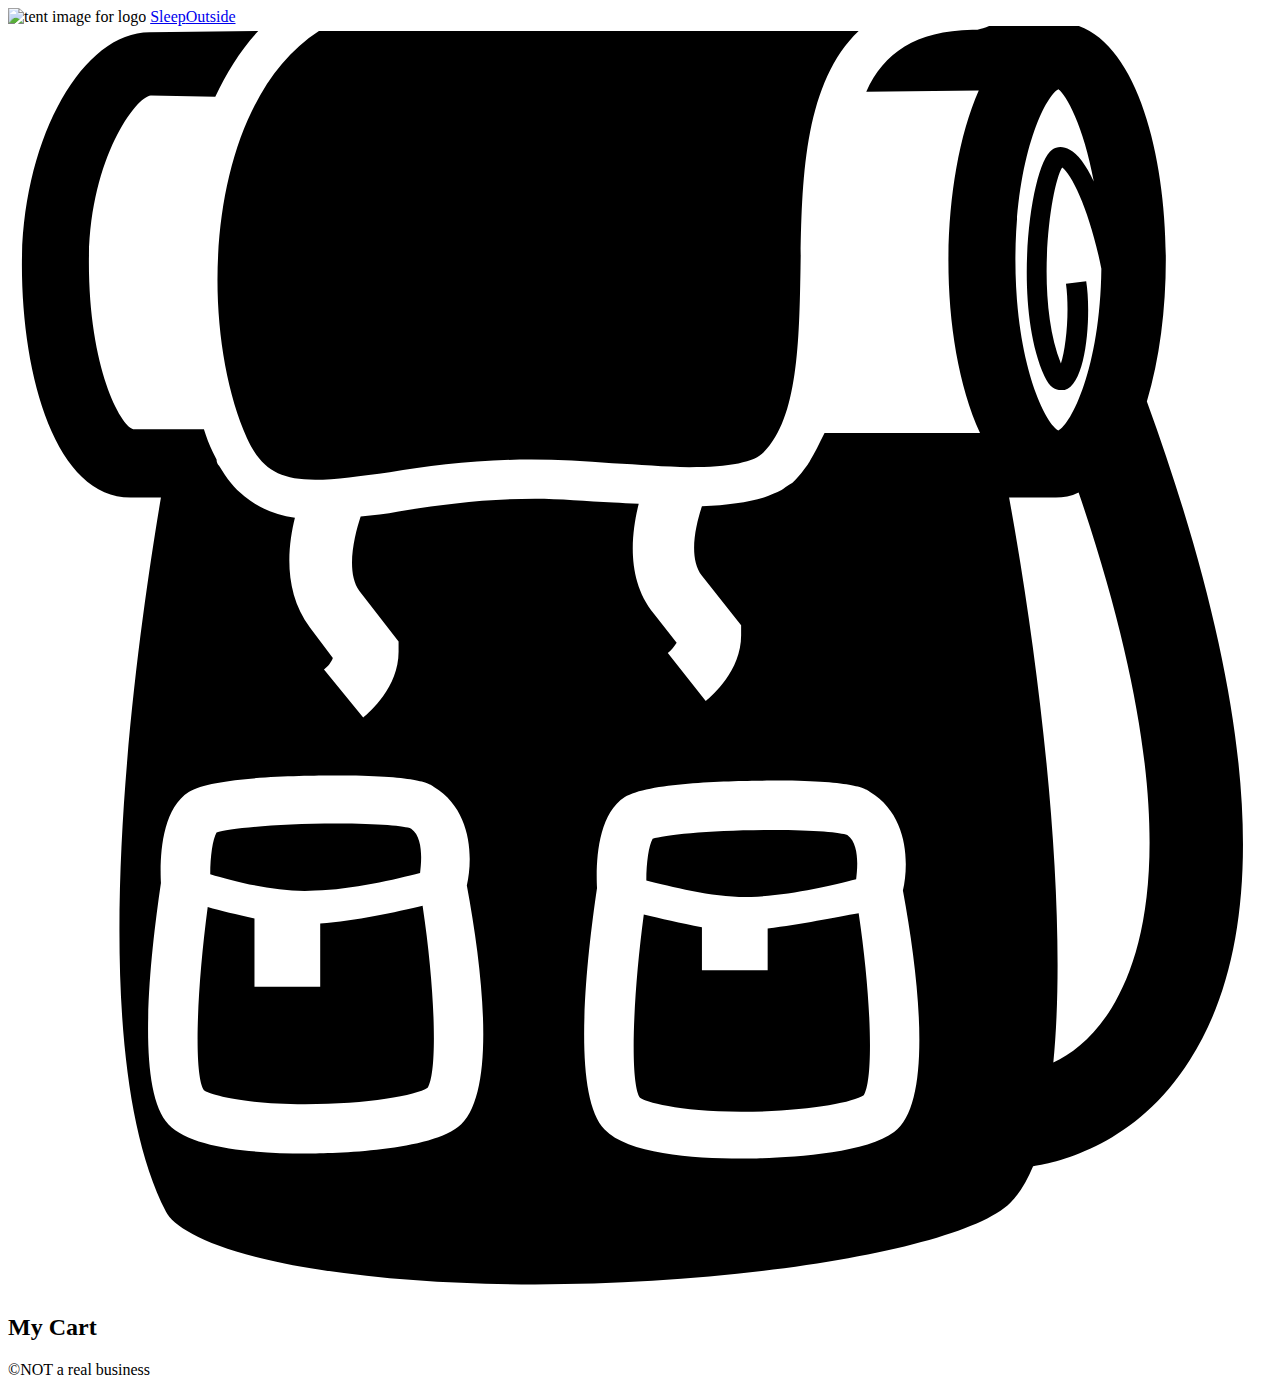
==== src/cart/index.html @ 8aa5bf70 "Initial commit" ====
<!doctype html>

<html lang="en">
  <head>
    <meta charset="UTF-8" />

    <meta name="viewport" content="width=device-width, initial-scale=1.0" />

    <title>Sleep Outside | Cart</title>

    <link rel="stylesheet" href="/css/style.css" />

    <script src="../js/cart.js" type="module"></script>
  </head>

  <body>
    <header class="divider">
      <div class="logo">
        <img src="/images/noun_Tent_2517.svg" alt="tent image for logo" />
        <a href="/index.html"> Sleep<span class="highlight">Outside</span></a>
      </div>

      <div class="cart">
        <a href="../cart/index.html">
          <svg xmlns="http://www.w3.org/2000/svg" viewBox="0 0 100 100">
            <path
              d="M18.9 32.6c1.1 2.4 2.5 3.3 5.4 3.3 1.6 0 3.6-0.3 5.9-0.6 3.2-0.5 6.9-1 11.2-1 2.1 0 4.3 0.1 6.4 0.3 2.1 0.1 4.2 0.3 6.1 0.3 3.2 0 5.2-0.4 5.9-1.2 2.7-2.7 2.8-8.8 2.9-14.6 0.1-6.7 0.2-14.5 4.6-18.7 -0.5 0-1 0-1.6 0 -14.2 0-37.5 0-41.1 0C15.6 6.2 14.9 23.6 18.9 32.6z"
            />

            <path
              d="M90.1 29.7c1-3.3 1.5-7.3 1.5-11.2 0-9-2.7-18.8-8.6-18.8 -0.1 0-0.2 0-0.3 0L77.8-0.1c-0.3 0.2-0.8 0.3-1.1 0.4 0 0 0 0 0 0 -0.2 0-0.3 0-0.4 0 -4.5 0.1-7 1.8-8.4 4.9l8.9-0.1c-1.6 3.6-2.4 8.7-2.4 13.5 0 4.9 0.8 9.9 2.5 13.6l-12.3 0c-0.2 0.4-0.4 0.8-0.6 1.2 -0.2 0.4-0.4 0.7-0.6 1.1 -0.1 0.1-0.1 0.2-0.2 0.3 -0.3 0.4-0.5 0.7-0.9 1.1 0 0 0 0 0 0 0 0-0.1 0.1-0.1 0.1 -0.1 0.1-0.2 0.2-0.4 0.3 -0.2 0.1-0.4 0.3-0.6 0.4 0 0 0 0 0 0 -0.4 0.2-0.9 0.4-1.4 0.6 -1.3 0.4-2.9 0.6-4.9 0.7 -0.5 1.5-1.1 4.1 0 5.5l3.1 3.9 0 0.8c0 2.8-2.3 4.8-2.8 5.2l-3-3.8c0.3-0.2 0.5-0.5 0.7-0.8l-1.8-2.3c-2.2-2.7-1.8-6.3-1.2-8.7 -0.7 0-1.4-0.1-2-0.1 -2.1-0.1-4.3-0.3-6.2-0.3 -4.1 0-7.7 0.5-10.8 1 -1 0.2-2 0.3-3 0.4 -0.5 1.5-1.2 4.4-0.1 5.9l3.1 4 0 0.8c0 2.8-2.3 4.8-2.8 5.2l-3.1-3.8c0.3-0.2 0.6-0.6 0.7-0.9l-1.8-2.4c-2.1-2.8-1.8-6.3-1.2-8.7 -1.6-0.2-2.9-0.8-4-1.7h0c-0.8-0.6-1.4-1.4-2-2.4 -0.1-0.1-0.2-0.3-0.2-0.5 -0.1-0.2-0.2-0.4-0.3-0.6 -0.3-0.6-0.5-1.2-0.7-1.8l-5.6 0c-1-0.3-3.5-4.8-3.5-13.2 0-8.1 3.7-13.1 4.9-13.2L16.4 5.6c0.9-1.9 2-3.7 3.4-5.2L11.2 0.5c-5.4 0-10.1 8.6-10.1 18.4 0 8.9 2.7 18.4 8.6 18.4h2.4c-1.8 10.7-6.6 43 0.4 56.5 0.7 1.4 4.3 3.4 12.2 4.6 20.2 3.1 49.8-0.5 54.6-5.3 0.7-0.7 1.3-1.7 1.8-2.9 2-0.3 8.2-1.7 12.4-8.4C100.1 71.5 98.9 53.9 90.1 29.7zM35.6 87.1c-2.6 2-10.5 2.1-12.1 2.1 0 0 0 0 0 0 -3.9 0-9-0.4-10.8-2.3 -2.6-2.7-1.5-13-0.6-19.1 -0.1-1.9 0-5.8 2.2-7.2 1.9-1.2 8.7-1.3 11.6-1.3 6.4 0 7.4 0.6 7.8 0.9 3 1.8 3.1 5.6 2.6 7.8C37.7 75.5 38.6 84.8 35.6 87.1zM70.1 87.5c-2.6 2-10.5 2.1-12.1 2.1 0 0 0 0 0 0 -3.9 0-9-0.4-10.8-2.3 -2.6-2.7-1.5-13-0.6-19.1 -0.1-1.9 0-5.8 2.2-7.2 1.9-1.2 8.7-1.3 11.6-1.3 6.4 0 7.4 0.6 7.8 0.9 3 1.8 3.1 5.6 2.6 7.8C72.2 76 73.1 85.3 70.1 87.5zM85.9 12.3c-0.6-1.3-1.3-2.2-1.9-2.5 -0.5-0.3-1-0.3-1.4 0 -1.7 1.1-3.2 12.2-0.6 17.9 0.4 0.9 0.9 1.1 1.3 1.1 0.1 0 0.2 0 0.3 0 1.8-0.5 2.1-6.2 1.7-8.6l-1.6 0.2c0.3 2.2 0 5.1-0.4 6.3 -2.1-5.3-0.8-14.1 0.1-15.5 0.8 0.6 2.2 3.5 3.1 8 -0.1 7.9-2.4 12.3-3.4 12.8 -1-0.5-3.4-5.2-3.4-13.5 0-8.3 2.4-13 3.4-13.5C83.7 5.4 85.1 7.9 85.9 12.3zM87.3 77.7c-1.4 2.3-3.1 3.6-4.6 4.3 1.2-12.2-1-31-3.5-44.7h3.3c0.1 0 0.3 0 0.4 0 0.6 0 1.2-0.1 1.8-0.4C92.8 60.7 90.7 72.2 87.3 77.7z"
            />

            <path
              d="M24.7 71v5h-5.2v-5.4c-1.4-0.3-2.7-0.6-3.7-0.9 -0.9 6.8-1.1 13.3-0.3 14.5 0.4 0.3 2.9 1.1 8 1.1h0c5 0 8.8-0.7 9.7-1.3 0.8-1.3 0.6-7.7-0.4-14.4C30.7 70.1 27.5 70.8 24.7 71z"
            />

            <path
              d="M58.8 68.9c2.9-0.1 6.4-0.9 8.3-1.4 0.1-0.8 0.3-2.8-0.7-3.5 -0.5-0.2-2.5-0.4-5.9-0.4 -4.9 0-8.6 0.4-9.5 0.7 -0.3 0.5-0.5 1.9-0.5 3.3C52.5 68.1 56 69 58.8 68.9z"
            />

            <path
              d="M24.3 68.4c2.9-0.1 6.4-0.9 8.3-1.4 0.1-0.8 0.3-2.8-0.7-3.5 -0.5-0.2-2.5-0.4-5.9-0.4 -4.9 0-8.6 0.4-9.5 0.7 -0.3 0.5-0.5 1.9-0.5 3.3C18 67.7 21.5 68.6 24.3 68.4z"
            />

            <path
              d="M60.1 71.4v3.3h-5.2v-3.4c-1.7-0.3-3.3-0.7-4.6-1 -0.9 6.8-1.1 13.3-0.3 14.5 0.4 0.3 2.9 1.1 8 1.1h0c5 0 8.8-0.7 9.7-1.3 0.8-1.3 0.6-7.7-0.4-14.4C65.5 70.5 62.7 71.1 60.1 71.4z"
            />

            <!-- <text x="0" y="115" fill="#000000" font-size="5px" font-weight="bold" font-family="'Helvetica Neue', Helvetica, Arial-Unicode, Arial, Sans-serif">Created by Natalia Woodroffe</text>
            <text x="0" y="120" fill="#000000" font-size="5px" font-weight="bold" font-family="'Helvetica Neue', Helvetica, Arial-Unicode, Arial, Sans-serif">from the Noun Project</text> -->
          </svg>
        </a>
      </div>
    </header>

    <main class="divider">
      <section class="products">
        <h2>My Cart</h2>

        <ul class="product-list">
          <!-- <li class="cart-card divider">
            <a href="product_pages/marmot-ajax-3.html" class="cart-card__image">
              <img
                src="images/tents/marmot-ajax-tent-3-person-3-season-in-pale-pumpkin-terracotta~p~880rr_01~320.jpg"
                alt="Marmot Ajax tent"
              />
            </a>
            <a href="product_pages/marmot-ajax-3.html">
              <h2 class="card__name">Marmot Ajax Tent - 3-Person, 3-Season</h2>
            </a>
            <p class="cart-card__color">Pale Pumpkin/Terracotta</p>
            <p class="cart-card__quantity">qty: 1</p>
            <p class="cart-card__price">$199.99</p>
          </li>
          <li class="cart-card divider">
            <a href="product_pages/marmot-ajax-3.html" class="cart-card__image">
              <img
                src="images/tents/the-north-face-talus-tent-4-person-3-season-in-golden-oak-saffron-yellow~p~985rf_01~320.jpg"
                alt="Talus Tent - 4-Person, 3-Season"
              />
            </a>
            <a href="product_pages/marmot-ajax-3.html">
              <h2 class="card__name">
                The North Face Talus Tent - 4-Person, 3-Season
              </h2></a
            >
            <p class="cart-card__color">Golden Oak/Saffron Yellow</p>
            <p class="cart-card__quantity">qty: 1</p>
            <p class="cart-card__price">$199.99</p>
          </li> -->
        </ul>
      </section>
    </main>

    <footer>&copy;NOT a real business</footer>
  </body>
</html>
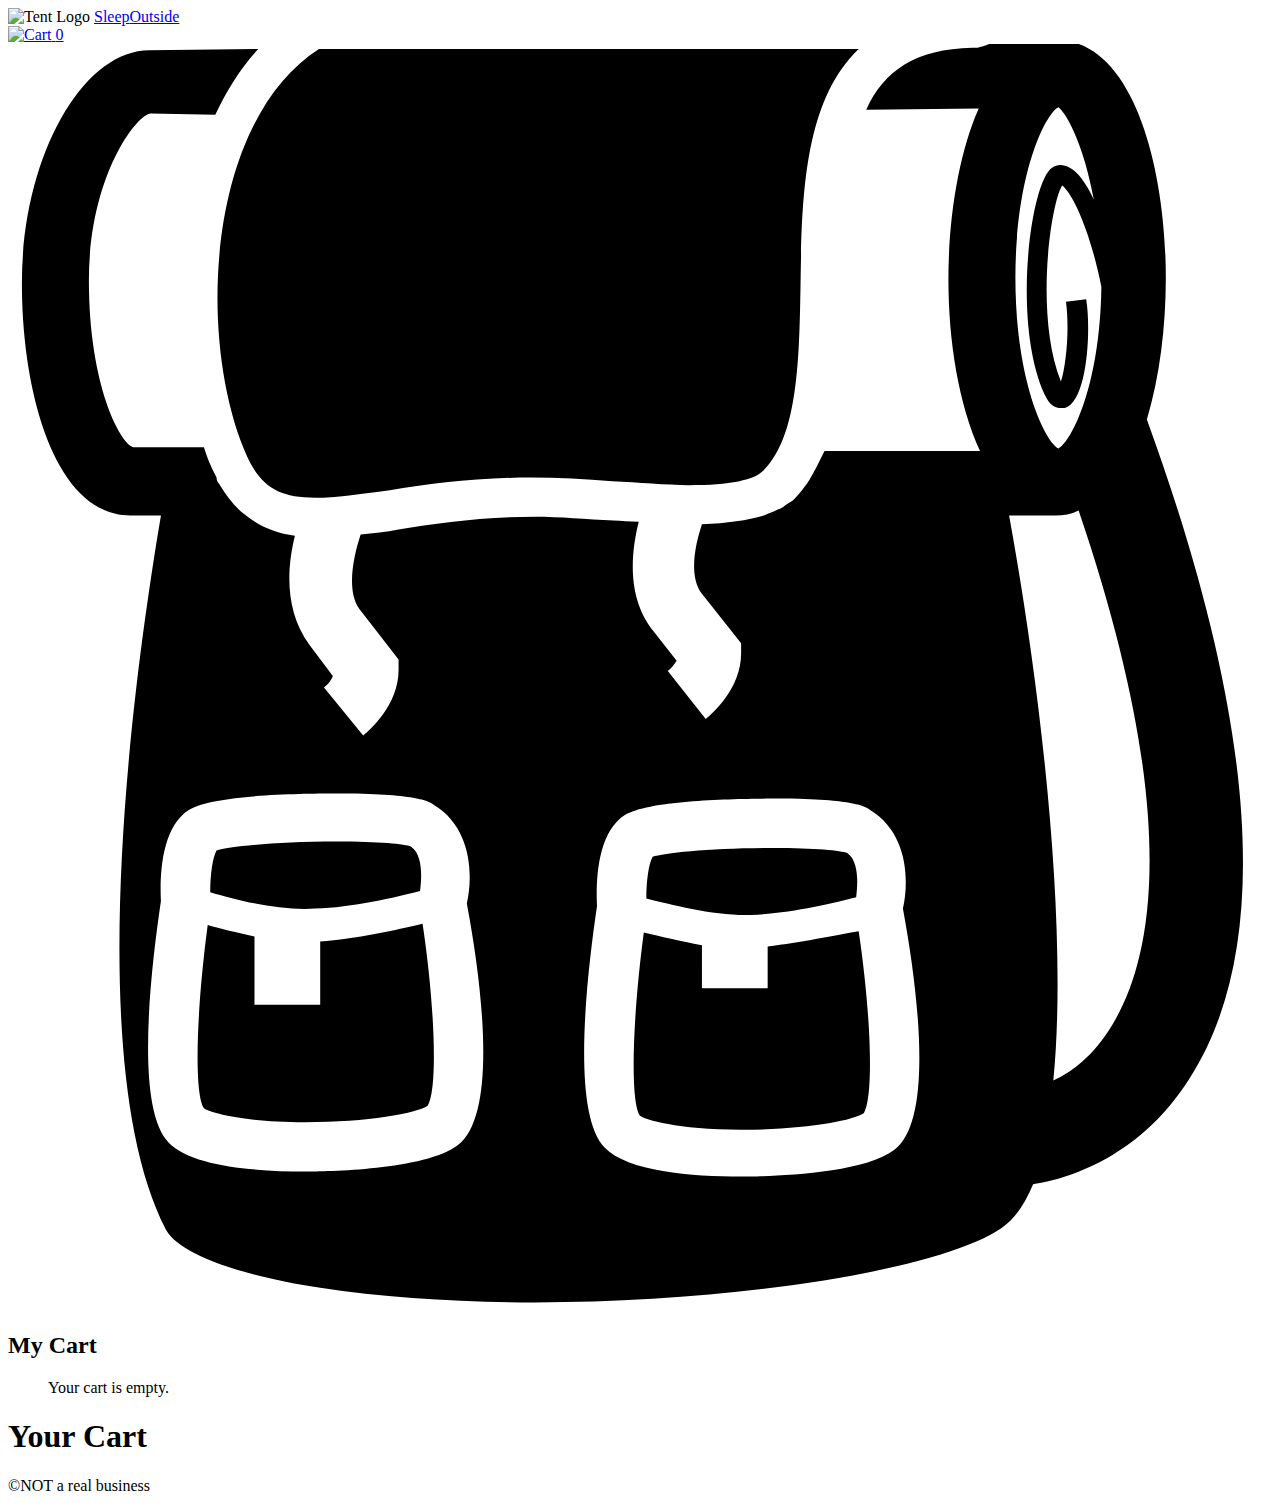
==== commit 3f8c6a59: "Add files via upload" ====
--- a/src/cart/index.html
+++ b/src/cart/index.html
@@ -14,11 +14,18 @@
   </head>
 
   <body>
-    <header class="divider">
+    <header class="site-header">
       <div class="logo">
-        <img src="/images/noun_Tent_2517.svg" alt="tent image for logo" />
-        <a href="/index.html"> Sleep<span class="highlight">Outside</span></a>
+          <img src="/images/noun_Tent_2517.svg" alt="Tent Logo">
+          <a href="/index.html">Sleep<span class="highlight">Outside</span></a>
       </div>
+
+  
+      <!-- ✅ Clickable Cart Icon -->
+      <a href="/cart/index.html" class="cart-icon">
+          <img src="/images/noun_Backpack_65884.svg" alt="Cart">
+          <span class="cart-count">0</span>
+      </a>  
 
       <div class="cart">
         <a href="../cart/index.html">
@@ -91,8 +98,13 @@
           </li> -->
         </ul>
       </section>
+      <h1>Your Cart</h1>
+      <ul class="product-list"></ul>
     </main>
+    <script type="module" src="../js/cart.js"></script>
 
     <footer>&copy;NOT a real business</footer>
+    <script src="/js/cartUtils.js" type="module"></script>
+
   </body>
 </html>
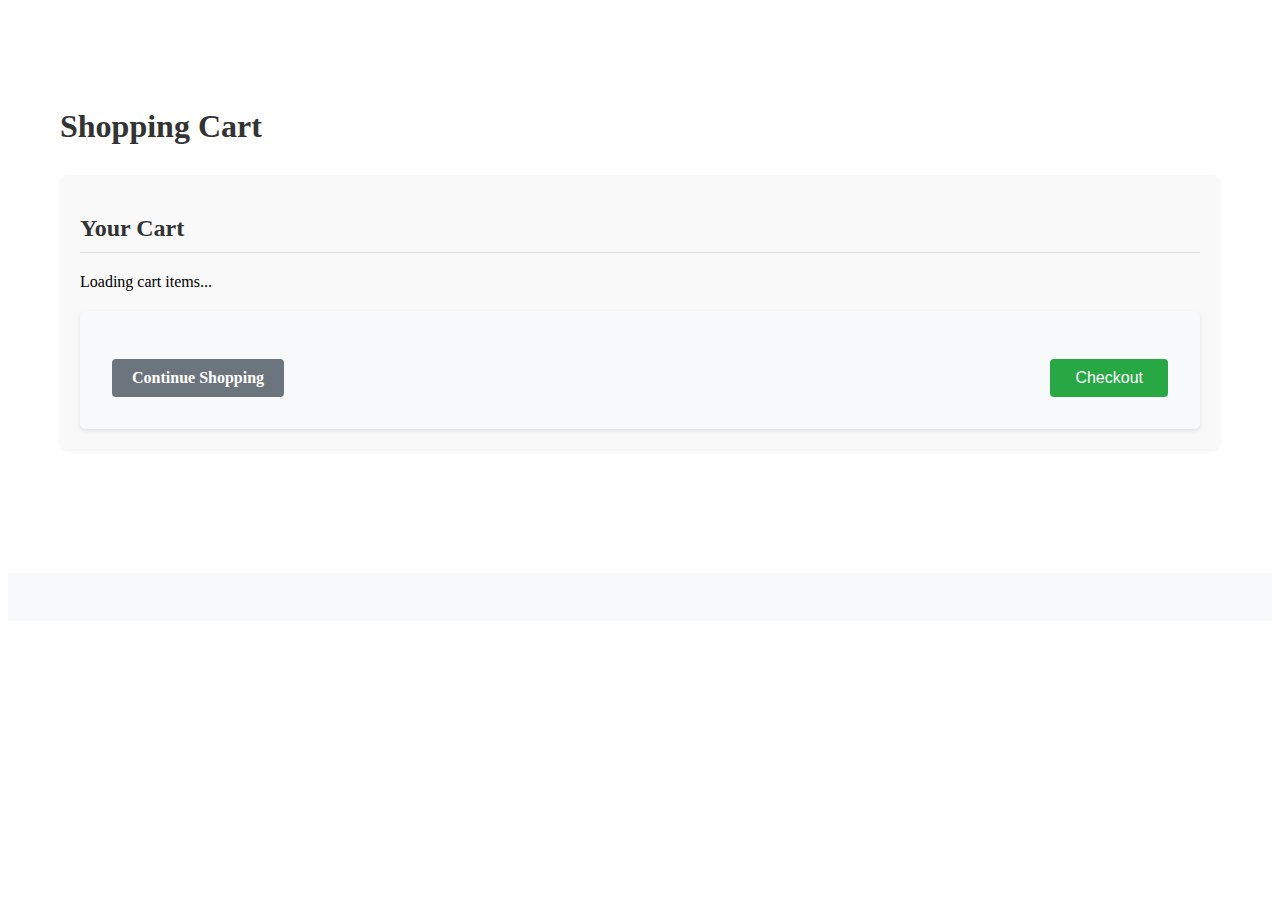
==== commit 04eec75f: "Update index.html" ====
--- a/src/cart/index.html
+++ b/src/cart/index.html
@@ -1,110 +1,54 @@
-<!doctype html>
+<!DOCTYPE html>
+<html lang="en">
+<head>
+  <meta charset="UTF-8">
+  <meta name="viewport" content="width=device-width, initial-scale=1.0">
+  <title>Shopping Cart | Outdoor Gear</title>
+  <link rel="stylesheet" href="/css/style.css">
+  <link rel="stylesheet" href="cart.css">
+</head>
+<body>
+  <header id="header-container" class="divider"> </header>
 
-<html lang="en">
-  <head>
-    <meta charset="UTF-8" />
 
-    <meta name="viewport" content="width=device-width, initial-scale=1.0" />
+  <main class="divider">
 
-    <title>Sleep Outside | Cart</title>
+    <div class="cart-container">
+      <h1>Shopping Cart</h1>
+      
+      <section class="cart-items">
+        <h2>Your Cart</h2>
+        <ul class="product-list">
+          <!-- Cart items will be loaded here -->
+          <li>Loading cart items...</li>
+        </ul>
+        <div class="cart-price">
+          <!-- Total price will be loaded here -->
+        </div>
+        <div class="cart-footer">
+          <a href="/" class="continue-shopping">Continue Shopping</a>
+          <button class="checkout-button">Checkout</button>
+        </div>
+      </section>
+      
+      <!-- Wishlist section will be added here by JavaScript -->
+    </div>
+  </main>
+  
+  <footer id="footer-container"></footer>
+  
+  <script src="../js/DynamicFooter.js"></script>
+  <script type="module">
+    import { initWishlist } from '/js/wishlist.js';
+    import { initAuth } from '/js/auth.js';
+    
+    // Initialize auth system
+    initAuth();
+    
+    // Initialize wishlist functionality
+    initWishlist();
+  </script>
+  <script type="module" src="/js/cart.js"></script>
+</body>
+</html>
 
-    <link rel="stylesheet" href="/css/style.css" />
-
-    <script src="../js/cart.js" type="module"></script>
-  </head>
-
-  <body>
-    <header class="site-header">
-      <div class="logo">
-          <img src="/images/noun_Tent_2517.svg" alt="Tent Logo">
-          <a href="/index.html">Sleep<span class="highlight">Outside</span></a>
-      </div>
-
-  
-      <!-- ✅ Clickable Cart Icon -->
-      <a href="/cart/index.html" class="cart-icon">
-          <img src="/images/noun_Backpack_65884.svg" alt="Cart">
-          <span class="cart-count">0</span>
-      </a>  
-
-      <div class="cart">
-        <a href="../cart/index.html">
-          <svg xmlns="http://www.w3.org/2000/svg" viewBox="0 0 100 100">
-            <path
-              d="M18.9 32.6c1.1 2.4 2.5 3.3 5.4 3.3 1.6 0 3.6-0.3 5.9-0.6 3.2-0.5 6.9-1 11.2-1 2.1 0 4.3 0.1 6.4 0.3 2.1 0.1 4.2 0.3 6.1 0.3 3.2 0 5.2-0.4 5.9-1.2 2.7-2.7 2.8-8.8 2.9-14.6 0.1-6.7 0.2-14.5 4.6-18.7 -0.5 0-1 0-1.6 0 -14.2 0-37.5 0-41.1 0C15.6 6.2 14.9 23.6 18.9 32.6z"
-            />
-
-            <path
-              d="M90.1 29.7c1-3.3 1.5-7.3 1.5-11.2 0-9-2.7-18.8-8.6-18.8 -0.1 0-0.2 0-0.3 0L77.8-0.1c-0.3 0.2-0.8 0.3-1.1 0.4 0 0 0 0 0 0 -0.2 0-0.3 0-0.4 0 -4.5 0.1-7 1.8-8.4 4.9l8.9-0.1c-1.6 3.6-2.4 8.7-2.4 13.5 0 4.9 0.8 9.9 2.5 13.6l-12.3 0c-0.2 0.4-0.4 0.8-0.6 1.2 -0.2 0.4-0.4 0.7-0.6 1.1 -0.1 0.1-0.1 0.2-0.2 0.3 -0.3 0.4-0.5 0.7-0.9 1.1 0 0 0 0 0 0 0 0-0.1 0.1-0.1 0.1 -0.1 0.1-0.2 0.2-0.4 0.3 -0.2 0.1-0.4 0.3-0.6 0.4 0 0 0 0 0 0 -0.4 0.2-0.9 0.4-1.4 0.6 -1.3 0.4-2.9 0.6-4.9 0.7 -0.5 1.5-1.1 4.1 0 5.5l3.1 3.9 0 0.8c0 2.8-2.3 4.8-2.8 5.2l-3-3.8c0.3-0.2 0.5-0.5 0.7-0.8l-1.8-2.3c-2.2-2.7-1.8-6.3-1.2-8.7 -0.7 0-1.4-0.1-2-0.1 -2.1-0.1-4.3-0.3-6.2-0.3 -4.1 0-7.7 0.5-10.8 1 -1 0.2-2 0.3-3 0.4 -0.5 1.5-1.2 4.4-0.1 5.9l3.1 4 0 0.8c0 2.8-2.3 4.8-2.8 5.2l-3.1-3.8c0.3-0.2 0.6-0.6 0.7-0.9l-1.8-2.4c-2.1-2.8-1.8-6.3-1.2-8.7 -1.6-0.2-2.9-0.8-4-1.7h0c-0.8-0.6-1.4-1.4-2-2.4 -0.1-0.1-0.2-0.3-0.2-0.5 -0.1-0.2-0.2-0.4-0.3-0.6 -0.3-0.6-0.5-1.2-0.7-1.8l-5.6 0c-1-0.3-3.5-4.8-3.5-13.2 0-8.1 3.7-13.1 4.9-13.2L16.4 5.6c0.9-1.9 2-3.7 3.4-5.2L11.2 0.5c-5.4 0-10.1 8.6-10.1 18.4 0 8.9 2.7 18.4 8.6 18.4h2.4c-1.8 10.7-6.6 43 0.4 56.5 0.7 1.4 4.3 3.4 12.2 4.6 20.2 3.1 49.8-0.5 54.6-5.3 0.7-0.7 1.3-1.7 1.8-2.9 2-0.3 8.2-1.7 12.4-8.4C100.1 71.5 98.9 53.9 90.1 29.7zM35.6 87.1c-2.6 2-10.5 2.1-12.1 2.1 0 0 0 0 0 0 -3.9 0-9-0.4-10.8-2.3 -2.6-2.7-1.5-13-0.6-19.1 -0.1-1.9 0-5.8 2.2-7.2 1.9-1.2 8.7-1.3 11.6-1.3 6.4 0 7.4 0.6 7.8 0.9 3 1.8 3.1 5.6 2.6 7.8C37.7 75.5 38.6 84.8 35.6 87.1zM70.1 87.5c-2.6 2-10.5 2.1-12.1 2.1 0 0 0 0 0 0 -3.9 0-9-0.4-10.8-2.3 -2.6-2.7-1.5-13-0.6-19.1 -0.1-1.9 0-5.8 2.2-7.2 1.9-1.2 8.7-1.3 11.6-1.3 6.4 0 7.4 0.6 7.8 0.9 3 1.8 3.1 5.6 2.6 7.8C72.2 76 73.1 85.3 70.1 87.5zM85.9 12.3c-0.6-1.3-1.3-2.2-1.9-2.5 -0.5-0.3-1-0.3-1.4 0 -1.7 1.1-3.2 12.2-0.6 17.9 0.4 0.9 0.9 1.1 1.3 1.1 0.1 0 0.2 0 0.3 0 1.8-0.5 2.1-6.2 1.7-8.6l-1.6 0.2c0.3 2.2 0 5.1-0.4 6.3 -2.1-5.3-0.8-14.1 0.1-15.5 0.8 0.6 2.2 3.5 3.1 8 -0.1 7.9-2.4 12.3-3.4 12.8 -1-0.5-3.4-5.2-3.4-13.5 0-8.3 2.4-13 3.4-13.5C83.7 5.4 85.1 7.9 85.9 12.3zM87.3 77.7c-1.4 2.3-3.1 3.6-4.6 4.3 1.2-12.2-1-31-3.5-44.7h3.3c0.1 0 0.3 0 0.4 0 0.6 0 1.2-0.1 1.8-0.4C92.8 60.7 90.7 72.2 87.3 77.7z"
-            />
-
-            <path
-              d="M24.7 71v5h-5.2v-5.4c-1.4-0.3-2.7-0.6-3.7-0.9 -0.9 6.8-1.1 13.3-0.3 14.5 0.4 0.3 2.9 1.1 8 1.1h0c5 0 8.8-0.7 9.7-1.3 0.8-1.3 0.6-7.7-0.4-14.4C30.7 70.1 27.5 70.8 24.7 71z"
-            />
-
-            <path
-              d="M58.8 68.9c2.9-0.1 6.4-0.9 8.3-1.4 0.1-0.8 0.3-2.8-0.7-3.5 -0.5-0.2-2.5-0.4-5.9-0.4 -4.9 0-8.6 0.4-9.5 0.7 -0.3 0.5-0.5 1.9-0.5 3.3C52.5 68.1 56 69 58.8 68.9z"
-            />
-
-            <path
-              d="M24.3 68.4c2.9-0.1 6.4-0.9 8.3-1.4 0.1-0.8 0.3-2.8-0.7-3.5 -0.5-0.2-2.5-0.4-5.9-0.4 -4.9 0-8.6 0.4-9.5 0.7 -0.3 0.5-0.5 1.9-0.5 3.3C18 67.7 21.5 68.6 24.3 68.4z"
-            />
-
-            <path
-              d="M60.1 71.4v3.3h-5.2v-3.4c-1.7-0.3-3.3-0.7-4.6-1 -0.9 6.8-1.1 13.3-0.3 14.5 0.4 0.3 2.9 1.1 8 1.1h0c5 0 8.8-0.7 9.7-1.3 0.8-1.3 0.6-7.7-0.4-14.4C65.5 70.5 62.7 71.1 60.1 71.4z"
-            />
-
-            <!-- <text x="0" y="115" fill="#000000" font-size="5px" font-weight="bold" font-family="'Helvetica Neue', Helvetica, Arial-Unicode, Arial, Sans-serif">Created by Natalia Woodroffe</text>
-            <text x="0" y="120" fill="#000000" font-size="5px" font-weight="bold" font-family="'Helvetica Neue', Helvetica, Arial-Unicode, Arial, Sans-serif">from the Noun Project</text> -->
-          </svg>
-        </a>
-      </div>
-    </header>
-
-    <main class="divider">
-      <section class="products">
-        <h2>My Cart</h2>
-
-        <ul class="product-list">
-          <!-- <li class="cart-card divider">
-            <a href="product_pages/marmot-ajax-3.html" class="cart-card__image">
-              <img
-                src="images/tents/marmot-ajax-tent-3-person-3-season-in-pale-pumpkin-terracotta~p~880rr_01~320.jpg"
-                alt="Marmot Ajax tent"
-              />
-            </a>
-            <a href="product_pages/marmot-ajax-3.html">
-              <h2 class="card__name">Marmot Ajax Tent - 3-Person, 3-Season</h2>
-            </a>
-            <p class="cart-card__color">Pale Pumpkin/Terracotta</p>
-            <p class="cart-card__quantity">qty: 1</p>
-            <p class="cart-card__price">$199.99</p>
-          </li>
-          <li class="cart-card divider">
-            <a href="product_pages/marmot-ajax-3.html" class="cart-card__image">
-              <img
-                src="images/tents/the-north-face-talus-tent-4-person-3-season-in-golden-oak-saffron-yellow~p~985rf_01~320.jpg"
-                alt="Talus Tent - 4-Person, 3-Season"
-              />
-            </a>
-            <a href="product_pages/marmot-ajax-3.html">
-              <h2 class="card__name">
-                The North Face Talus Tent - 4-Person, 3-Season
-              </h2></a
-            >
-            <p class="cart-card__color">Golden Oak/Saffron Yellow</p>
-            <p class="cart-card__quantity">qty: 1</p>
-            <p class="cart-card__price">$199.99</p>
-          </li> -->
-        </ul>
-      </section>
-      <h1>Your Cart</h1>
-      <ul class="product-list"></ul>
-    </main>
-    <script type="module" src="../js/cart.js"></script>
-
-    <footer>&copy;NOT a real business</footer>
-    <script src="/js/cartUtils.js" type="module"></script>
-
-  </body>
-</html>
--- a/src/cart/cart.css
+++ b/src/cart/cart.css
@@ -0,0 +1,688 @@
+
+  /* Main content area */
+main.divider {
+  padding: 2rem 1rem;
+  margin-top: 2rem;
+}
+
+/* Products section */
+.products {
+  margin-bottom: 2rem;
+}
+
+.products h2 {
+  font-size: 1.8rem;
+  margin-bottom: 1.5rem;
+  color: var(--primary-color);
+}
+
+/* Product list */
+.product-list {
+  list-style: none;
+  padding: 0;
+  margin: 0;
+  display: flex;
+  flex-direction: column;
+  gap: 1rem;
+}
+
+/* Cart card styling - updated for consistent sizing */
+.cart-card {
+  display: grid;
+  grid-template-columns: 120px 1fr auto;
+  grid-template-rows: auto auto auto;
+  gap: 0.5rem;
+  padding: 1.5rem;
+  margin-bottom: 1rem;
+  border: 1px solid var(--light-grey);
+  border-radius: 5px;
+  background-color: white;
+  box-shadow: 0 2px 4px rgba(0, 0, 0, 0.1);
+  min-height: 50px; /* Ensure minimum height for consistency */
+  align-items: start;
+}
+
+.cart-card.divider {
+  border-bottom: 1px solid var(--light-grey);
+  padding-bottom: 1rem;
+  margin-bottom: 1rem;
+}
+
+.cart-card__image {
+  grid-row: 1 / span 3;
+  grid-column: 1;
+  width: 100%;
+  height: 100%;
+  display: flex;
+  align-items: center;
+  justify-content: center;
+}
+
+.cart-card__image img {
+  max-width: 100%;
+  max-height: 120px;
+  object-fit: contain;
+  border-radius: 4px;
+}
+
+.cart-card a {
+  text-decoration: none;
+  color: var(--dark-grey);
+}
+
+.cart-card a:hover {
+  color: var(--primary-color);
+}
+
+
+.cart-card__color {
+  grid-row: 2;
+  grid-column: 2;
+  font-size: 0.9rem;
+  color: #666;
+  margin: 0;
+}
+
+.cart-card__quantity {
+  grid-row: 3;
+  grid-column: 2;
+  font-size: 1rem;
+  margin: 0.5rem 0 0 0;
+}
+
+.cart-card__price {
+  grid-row: 1;
+  grid-column: 3;
+  font-weight: bold;
+  font-size: 1.2rem;
+  color: #e03131; /* Match the red color from your image */
+  text-align: right;
+  margin: 0;
+}
+
+/* Improved Remove button styling */
+.remove {
+  grid-row: 2;
+  grid-column: 2;
+  display: inline-flex;
+  align-items: center;
+  background-color: transparent;
+  border: none;
+  color: #e03131;
+  cursor: pointer;
+  font-size: 0.9rem;
+  padding: 0.4rem 0.8rem;
+  margin-top: 0.5rem;
+  border-radius: 4px;
+  transition: background-color 0.2s;
+  font-weight: bold;
+}
+
+.remove:before {
+  content: "✕";
+  margin-right: 5px;
+  font-weight: bold;
+}
+
+.remove:hover {
+  background-color: #ffeeee;
+}
+
+/* Quantity display */
+.quantity {
+  grid-row: 3;
+  grid-column: 2;
+  margin-top: 0.5rem;
+  font-size: 1rem;
+}
+
+/* Cart footer with pricing */
+.cart-footer {
+  background-color: #f8f9fa;
+  padding: 1.5rem;
+  border-radius: 5px;
+  margin-top: 2rem;
+  box-shadow: 0 2px 4px rgba(0, 0, 0, 0.1);
+}
+
+.cart-price {
+  text-align: right;
+  font-size: 1.5rem;
+  font-weight: bold;
+  color: #e03131; /* Match the red color from your image */
+}
+
+/* Page title */
+h1 {
+  font-size: 2rem;
+  margin: 1.5rem 0;
+  color: var(--dark-grey);
+}
+
+/* Footer */
+footer {
+  text-align: center;
+  padding: 1.5rem;
+  margin-top: 2rem;
+  background-color: #f8f9fa;
+  color: #666;
+  font-size: 0.9rem;
+  border-top: 1px solid var(--light-grey);
+}
+
+/* Responsive adjustments */
+@media screen and (min-width: 768px) {
+  .cart-card {
+    grid-template-columns: 150px 1fr 150px;
+  }
+  
+  .card__name {
+    font-size: 1.4rem;
+  }
+  
+  .cart-card__price {
+    font-size: 1.4rem;
+  }
+  
+  h1 {
+    font-size: 2.5rem;
+  }
+}
+
+@media screen and (min-width: 992px) {
+  main.divider {
+    padding: 2rem;
+  }
+  
+  .cart-card {
+    grid-template-columns: 200px 1fr 200px;
+    padding: 1.5rem;
+  }
+  
+  .cart-footer {
+    padding: 2rem;
+  }
+}
+
+/* Empty cart message */
+.empty-cart-message {
+  text-align: center;
+  padding: 2rem;
+  font-size: 1.2rem;
+  color: #666;
+}
+
+/* Checkout button */
+.checkout-button {
+  background-color: #e03131;
+  color: white;
+  border: none;
+  padding: 0.8rem 1.5rem;
+  font-size: 1.1rem;
+  border-radius: 5px;
+  cursor: pointer;
+  margin-top: 1rem;
+  transition: background-color 0.2s;
+  float: right;
+}
+
+.checkout-button:hover {
+  background-color: #c62828;
+}
+
+/* Continue shopping link */
+.continue-shopping {
+  display: inline-block;
+  margin-top: 1rem;
+  color: var(--dark-grey);
+  text-decoration: none;
+  font-weight: bold;
+}
+
+.continue-shopping:hover {
+  color: #e03131;
+}
+
+
+
+.cart-card__quantity {
+  display: flex;
+  align-items: center;
+  gap: 0.75rem;
+  font-size: 0.9rem;
+  margin: 1rem 0;
+}
+
+.cart-card__quantity button {
+  display: inline-flex;
+  align-items: center;
+  justify-content: center;
+  cursor: pointer;
+  border: none;
+  background: none;
+  transition: all 0.2s ease;
+}
+
+.increment-item,
+.decrement-item {
+  width: 2rem;
+  height: 2rem;
+  background-color: #f3f4f6;
+  font-size: 1rem;
+  background-color: #c62 !important;
+
+}
+
+.increment-item:hover,
+.decrement-item:hover {
+  background-color: #e03131 !important;
+  color: white;
+}
+
+.remove-item {
+  margin-left: auto;
+  padding: 0.5rem 0.75rem;
+  border-radius: 0.25rem;
+  background-color: #fee2e2;
+  color: #ef4444;
+  font-size: 0.85rem;
+}
+
+.remove-item:hover {
+  background-color: #fecaca;
+}
+
+/* For better touch targets on mobile */
+@media (max-width: 640px) {
+  .cart-card__quantity {
+    flex-wrap: wrap;
+    flex-direction: column;
+  }
+  
+  .increment-item,
+  .decrement-item {
+    width: 1.5rem;
+    height: 1.5rem; 
+    background-color: #ef4444 ;
+  }
+  
+  .remove-item {
+    margin-top: 0.5rem;
+    width: 100%;
+    padding: 0.75rem;
+    background-color: #c62 !important;
+    color: white;
+  }
+}
+
+.card__name {
+  font-size:large !important;
+}
+
+
+.cart-notification {
+  position: fixed;
+  bottom: 20px;
+  right: 20px;
+  background: #4caf50;
+  color: white;
+  padding: 12px 18px;
+  border-radius: 8px;
+  font-size: 16px;
+  box-shadow: 0px 4px 10px rgba(0, 0, 0, 0.2);
+  opacity: 1;
+  transition: opacity 0.5s ease-in-out;
+  z-index: 1000;
+}
+
+.cart-notification.fade-out {
+  opacity: 0;
+}
+ 
+
+nav * { 
+font-size:large; 
+} 
+
+nav a {
+  text-decoration: underline !important;
+}
+
+
+/* Cart Page Styles */
+.cart-container {
+  max-width: 1200px;
+  margin: 0 auto;
+  padding: 20px;
+}
+
+.cart-container h1 {
+  font-size: 2rem;
+  margin-bottom: 30px;
+  color: #333;
+}
+
+/* Cart Items Section */
+.cart-items {
+  margin-bottom: 40px;
+  background-color: #f9f9f9;
+  border-radius: 8px;
+  padding: 20px;
+  box-shadow: 0 2px 4px rgba(0, 0, 0, 0.05);
+}
+
+.cart-items h2 {
+  font-size: 1.5rem;
+  margin-bottom: 20px;
+  color: #333;
+  border-bottom: 1px solid #ddd;
+  padding-bottom: 10px;
+}
+
+.product-list {
+  list-style: none;
+  padding: 0;
+  margin: 0;
+}
+
+.empty-cart-message {
+  text-align: center;
+  padding: 20px;
+  color: #666;
+  font-style: italic;
+}
+
+/* Cart Item Card */
+.cart-card {
+  display: flex;
+  padding: 15px 0;
+  border-bottom: 1px solid #eee;
+}
+
+.cart-card:last-child {
+  border-bottom: none;
+}
+
+.cart-card__image {
+  width: 100px;
+  height: 100px;
+  object-fit: contain;
+  margin-right: 20px;
+}
+
+.cart-card__content {
+  flex-grow: 1;
+}
+
+.card__name {
+  font-size: 1.2rem;
+  margin: 0 0 5px 0;
+  color: #333;
+}
+
+.cart-card__color {
+  font-size: 0.9rem;
+  color: #666;
+  margin: 5px 0;
+}
+
+.cart-card__price {
+  font-weight: bold;
+  color: #333;
+  margin: 5px 0;
+}
+
+.cart-card__quantity {
+  display: flex;
+  align-items: center;
+  gap: 10px;
+  margin-top: 10px;
+}
+
+.increment-item,
+.decrement-item,
+.remove-item {
+  background: none;
+  border: none;
+  cursor: pointer;
+  font-size: 1rem;
+  padding: 5px;
+}
+
+.increment-item:hover,
+.decrement-item:hover {
+  color: #007bff;
+}
+
+.remove-item {
+  color: #dc3545;
+  margin-left: 10px;
+}
+
+.remove-item:hover {
+  color: #c82333;
+}
+
+.item-quantity {
+  font-weight: bold;
+}
+
+/* Cart Footer */
+.cart-price {
+  margin: 20px 0;
+  text-align: right;
+  font-size: 1.2rem;
+  font-weight: bold;
+}
+
+.cart-footer {
+  display: flex;
+  justify-content: space-between;
+  margin-top: 20px;
+}
+
+.continue-shopping {
+  display: inline-block;
+  background-color: #6c757d;
+  color: white;
+  padding: 10px 20px;
+  border-radius: 4px;
+  text-decoration: none;
+  transition: background-color 0.2s;
+}
+
+.continue-shopping:hover {
+  background-color: #5a6268;
+}
+
+.checkout-button {
+  background-color: #28a745;
+  color: white;
+  border: none;
+  padding: 10px 25px;
+  border-radius: 4px;
+  font-size: 1rem;
+  cursor: pointer;
+  transition: background-color 0.2s;
+}
+
+.checkout-button:hover {
+  background-color: #218838;
+}
+
+/* Wishlist Section */
+.wishlist-section {
+  background-color: #f0f8ff;
+  border-radius: 8px;
+  padding: 20px;
+  margin-top: 30px;
+  box-shadow: 0 2px 4px rgba(0, 0, 0, 0.05);
+}
+
+.wishlist-section h2 {
+  font-size: 1.5rem;
+  margin-bottom: 20px;
+  color: #333;
+  border-bottom: 1px solid #ddd;
+  padding-bottom: 10px;
+}
+
+.empty-wishlist-message {
+  text-align: center;
+  padding: 20px;
+  color: #666;
+  font-style: italic;
+}
+
+.wishlist-list {
+  list-style: none;
+  padding: 0;
+  margin: 0;
+}
+
+/* Wishlist Item Card */
+.wishlist-card {
+  display: flex;
+  padding: 15px 0;
+  border-bottom: 1px solid #ddd;
+  transition: transform 0.3s, opacity 0.3s;
+}
+
+.wishlist-card:last-child {
+  border-bottom: none;
+}
+
+.wishlist-card.moving-to-cart {
+  transform: translateY(-10px);
+  opacity: 0.5;
+}
+
+.wishlist-card__image {
+  width: 80px;
+  height: 80px;
+  object-fit: contain;
+  margin-right: 15px;
+}
+
+.wishlist-card__content {
+  flex-grow: 1;
+}
+
+.wishlist-card__color {
+  font-size: 0.9rem;
+  color: #666;
+  margin: 5px 0;
+}
+
+.wishlist-card__price {
+  font-weight: bold;
+  color: #333;
+  margin: 5px 0;
+}
+
+.wishlist-card__actions {
+  display: flex;
+  gap: 10px;
+  margin-top: 10px;
+}
+
+.move-to-cart {
+  background-color: #007bff;
+  color: white;
+  border: none;
+  padding: 8px 15px;
+  border-radius: 4px;
+  cursor: pointer;
+  transition: background-color 0.2s;
+}
+
+.move-to-cart:hover {
+  background-color: #0069d9;
+}
+
+.remove-from-wishlist {
+  background-color: transparent;
+  color: #dc3545;
+  border: 1px solid #dc3545;
+  padding: 8px 15px;
+  border-radius: 4px;
+  cursor: pointer;
+  transition: all 0.2s;
+}
+
+.remove-from-wishlist:hover {
+  background-color: #dc3545;
+  color: white;
+}
+
+/* Notification */
+.notification {
+  position: fixed;
+  top: 20px;
+  right: 20px;
+  background-color: #28a745;
+  color: white;
+  padding: 15px 20px;
+  border-radius: 4px;
+  box-shadow: 0 2px 10px rgba(0, 0, 0, 0.1);
+  z-index: 1000;
+  animation: slideIn 0.3s;
+}
+
+@keyframes slideIn {
+  from {
+    transform: translateX(100%);
+    opacity: 0;
+  }
+  to {
+    transform: translateX(0);
+    opacity: 1;
+  }
+}
+
+.fade-out {
+  opacity: 0;
+  transition: opacity 0.5s;
+}
+
+/* Responsive styles */
+@media (max-width: 768px) {
+  .cart-card,
+  .wishlist-card {
+    flex-direction: column;
+  }
+
+  .cart-card__image,
+  .wishlist-card__image {
+    width: 100%;
+    height: auto;
+    max-height: 150px;
+    margin-right: 0;
+    margin-bottom: 15px;
+  }
+
+  .cart-footer {
+    flex-direction: column;
+    gap: 10px;
+  }
+
+  .continue-shopping,
+  .checkout-button {
+    width: 100%;
+    text-align: center;
+  }
+
+  .wishlist-card__actions {
+    flex-direction: column;
+  }
+
+  .move-to-cart,
+  .remove-from-wishlist {
+    width: 100%;
+  }
+}
+
+ 
+.hide-checkout { 
+  display: none !important;
+}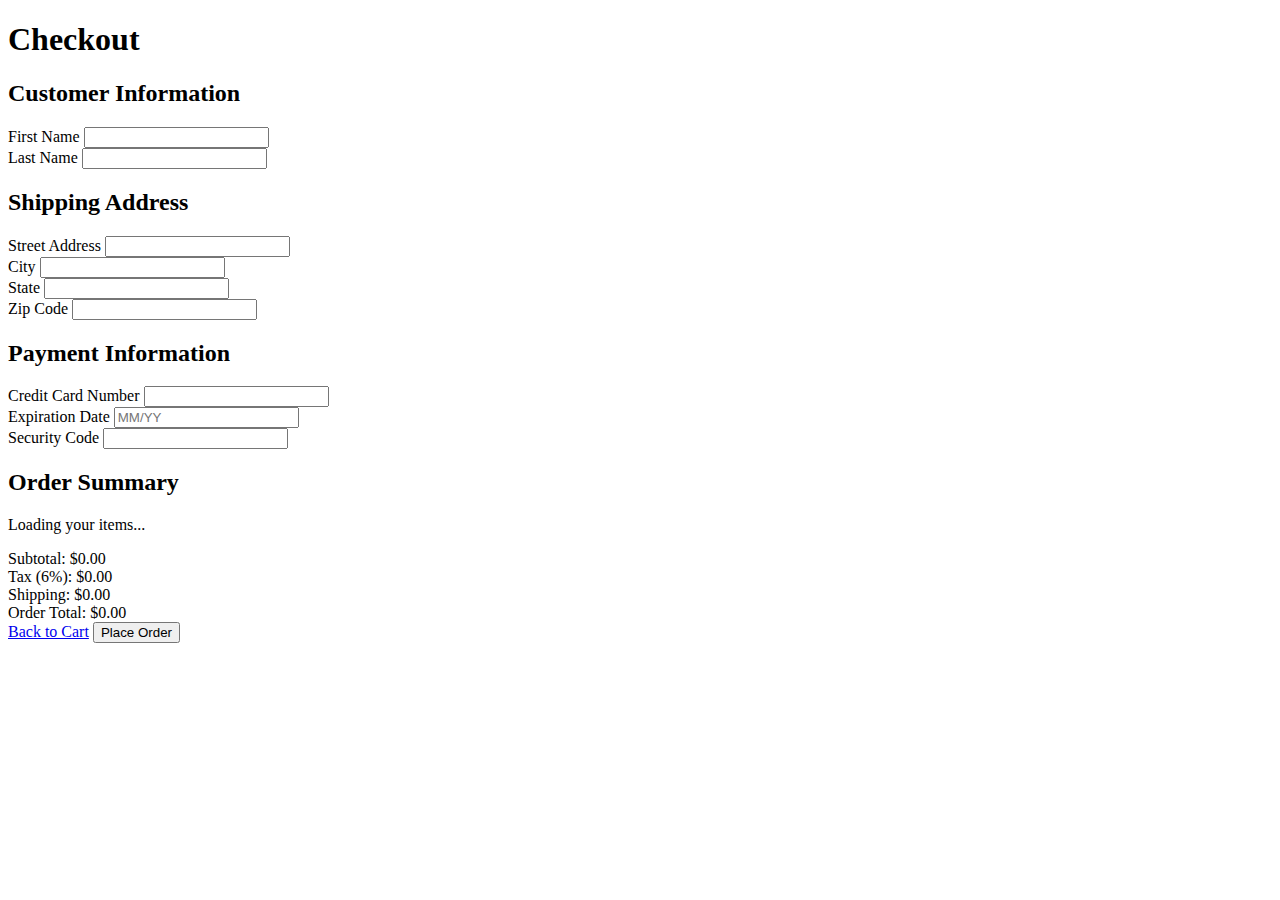
==== commit 421dbe9b: "Update index.html" ====
--- a/src/cart/index.html
+++ b/src/cart/index.html
@@ -3,52 +3,122 @@
 <head>
   <meta charset="UTF-8">
   <meta name="viewport" content="width=device-width, initial-scale=1.0">
-  <title>Shopping Cart | Outdoor Gear</title>
+  <title>Checkout | Sleep Outside</title>
   <link rel="stylesheet" href="/css/style.css">
-  <link rel="stylesheet" href="cart.css">
+  <link rel="stylesheet" href="/css/checkout.css">
 </head>
 <body>
-  <header id="header-container" class="divider"> </header>
-
-
+  <header class="divider" id="header-container">
+    <!-- Header will be loaded by utils.mjs -->
+  </header>
+  
   <main class="divider">
-
-    <div class="cart-container">
-      <h1>Shopping Cart</h1>
+    <div class="checkout-container">
+      <h1>Checkout</h1>
       
-      <section class="cart-items">
-        <h2>Your Cart</h2>
-        <ul class="product-list">
-          <!-- Cart items will be loaded here -->
-          <li>Loading cart items...</li>
-        </ul>
-        <div class="cart-price">
-          <!-- Total price will be loaded here -->
+      <form name="checkout" id="checkout-form">
+        <div id="checkout-message" class="checkout-message"></div>
+        
+        <div class="checkout-columns">
+          <div class="checkout-form-column">
+            <section class="checkout-section">
+              <h2>Customer Information</h2>
+              <div class="form-control">
+                <label for="fname">First Name</label>
+                <input type="text" id="fname" name="fname" required>
+              </div>
+              <div class="form-control">
+                <label for="lname">Last Name</label>
+                <input type="text" id="lname" name="lname" required>
+              </div>
+            </section>
+            
+            <section class="checkout-section">
+              <h2>Shipping Address</h2>
+              <div class="form-control">
+                <label for="street">Street Address</label>
+                <input type="text" id="street" name="street" required>
+              </div>
+              <div class="form-control">
+                <label for="city">City</label>
+                <input type="text" id="city" name="city" required>
+              </div>
+              <div class="form-row">
+                <div class="form-control">
+                  <label for="state">State</label>
+                  <input type="text" id="state" name="state" required>
+                </div>
+                <div class="form-control">
+                  <label for="zip">Zip Code</label>
+                  <input type="text" id="zip" name="zip" required>
+                </div>
+              </div>
+            </section>
+            
+            <section class="checkout-section">
+              <h2>Payment Information</h2>
+              <div class="form-control">
+                <label for="cardNumber">Credit Card Number</label>
+                <input type="text" id="cardNumber" name="cardNumber" required>
+              </div>
+              <div class="form-row">
+                <div class="form-control">
+                  <label for="expiration">Expiration Date</label>
+                  <input type="text" id="expiration" name="expiration" placeholder="MM/YY" required>
+                </div>
+                <div class="form-control">
+                  <label for="code">Security Code</label>
+                  <input type="text" id="code" name="code" required>
+                </div>
+              </div>
+            </section>
+          </div>
+          
+          <div class="order-summary-column">
+            <section class="order-summary">
+              <h2>Order Summary</h2>
+              <div class="summary-items">
+                <!-- Cart items will be displayed here -->
+                <p class="loading-items">Loading your items...</p>
+              </div>
+              <div class="summary-totals">
+                <div class="summary-line">
+                  <span>Subtotal:</span>
+                  <span id="subtotal">$0.00</span>
+                </div>
+                <div class="summary-line">
+                  <span>Tax (6%):</span>
+                  <span id="tax">$0.00</span>
+                </div>
+                <div class="summary-line">
+                  <span>Shipping:</span>
+                  <span id="shipping">$0.00</span>
+                </div>
+                <div class="summary-line total">
+                  <span>Order Total:</span>
+                  <span id="order-total">$0.00</span>
+                </div>
+              </div>
+            </section>
+          </div>
         </div>
-        <div class="cart-footer">
-          <a href="/" class="continue-shopping">Continue Shopping</a>
-          <button class="checkout-button">Checkout</button>
+        
+        <div class="checkout-actions">
+          <a href="/cart/index.html" class="back-to-cart">Back to Cart</a>
+          <button type="submit" id="checkout-button">Place Order</button>
         </div>
-      </section>
-      
-      <!-- Wishlist section will be added here by JavaScript -->
+      </form>
     </div>
   </main>
   
   <footer id="footer-container"></footer>
   
+  <script type="module" src="../js/checkout.js"></script>
   <script src="../js/DynamicFooter.js"></script>
-  <script type="module">
-    import { initWishlist } from '/js/wishlist.js';
-    import { initAuth } from '/js/auth.js';
-    
-    // Initialize auth system
-    initAuth();
-    
-    // Initialize wishlist functionality
-    initWishlist();
-  </script>
-  <script type="module" src="/js/cart.js"></script>
+  <script src="../js/cartUtils.js" type="module"></script>
+  <script type="module" src="../js/cart.js"></script>
+  <script src="../js/utils.mjs"  type="module"></script>
+
 </body>
 </html>
 
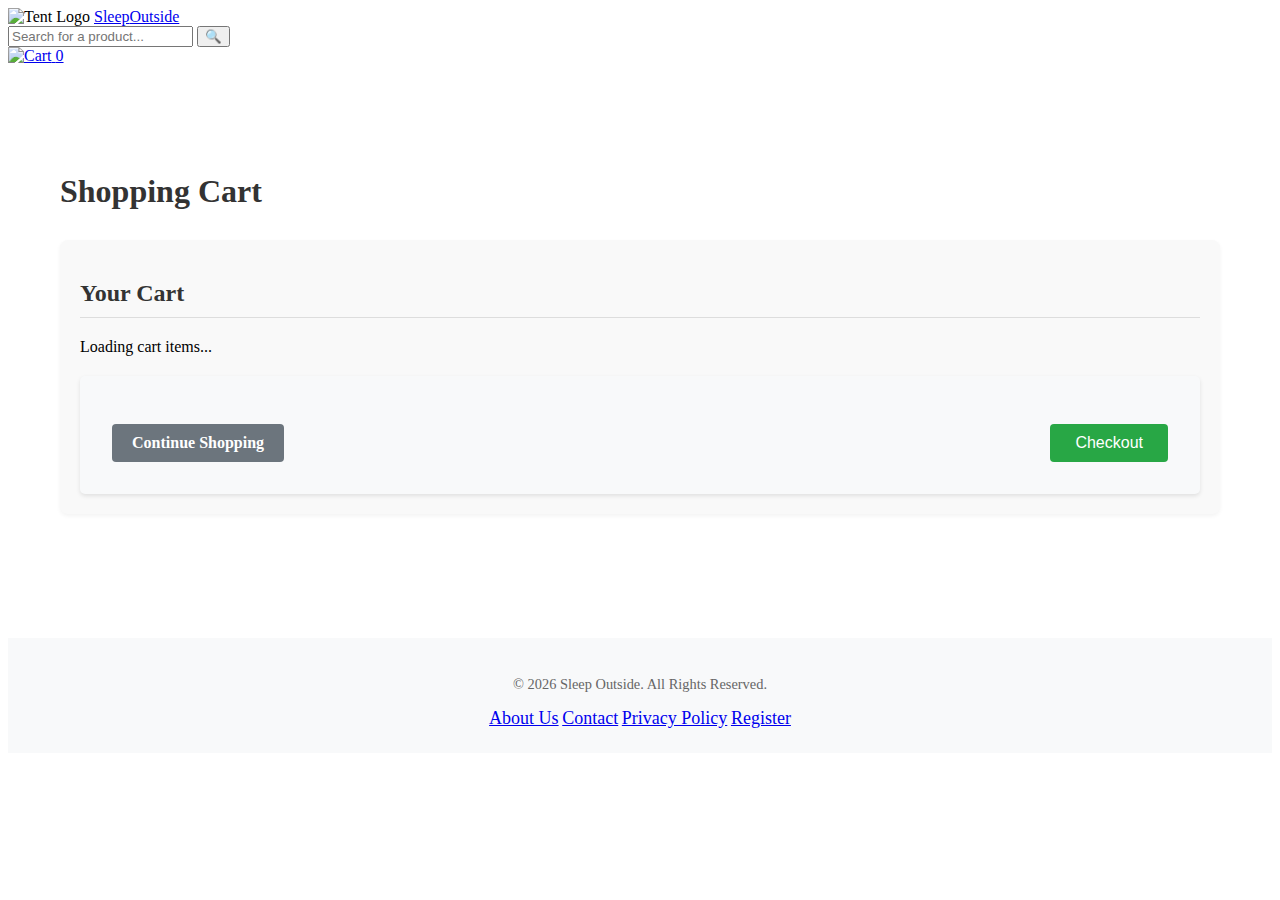
==== commit 689459d9: "Add files via upload" ====
--- a/src/cart/index.html
+++ b/src/cart/index.html
@@ -3,122 +3,52 @@
 <head>
   <meta charset="UTF-8">
   <meta name="viewport" content="width=device-width, initial-scale=1.0">
-  <title>Checkout | Sleep Outside</title>
+  <title>Shopping Cart | Outdoor Gear</title>
   <link rel="stylesheet" href="/css/style.css">
-  <link rel="stylesheet" href="/css/checkout.css">
+  <link rel="stylesheet" href="cart.css">
 </head>
 <body>
-  <header class="divider" id="header-container">
-    <!-- Header will be loaded by utils.mjs -->
-  </header>
-  
+  <header id="header-container" class="divider"> </header>
+
+
   <main class="divider">
-    <div class="checkout-container">
-      <h1>Checkout</h1>
+
+    <div class="cart-container">
+      <h1>Shopping Cart</h1>
       
-      <form name="checkout" id="checkout-form">
-        <div id="checkout-message" class="checkout-message"></div>
-        
-        <div class="checkout-columns">
-          <div class="checkout-form-column">
-            <section class="checkout-section">
-              <h2>Customer Information</h2>
-              <div class="form-control">
-                <label for="fname">First Name</label>
-                <input type="text" id="fname" name="fname" required>
-              </div>
-              <div class="form-control">
-                <label for="lname">Last Name</label>
-                <input type="text" id="lname" name="lname" required>
-              </div>
-            </section>
-            
-            <section class="checkout-section">
-              <h2>Shipping Address</h2>
-              <div class="form-control">
-                <label for="street">Street Address</label>
-                <input type="text" id="street" name="street" required>
-              </div>
-              <div class="form-control">
-                <label for="city">City</label>
-                <input type="text" id="city" name="city" required>
-              </div>
-              <div class="form-row">
-                <div class="form-control">
-                  <label for="state">State</label>
-                  <input type="text" id="state" name="state" required>
-                </div>
-                <div class="form-control">
-                  <label for="zip">Zip Code</label>
-                  <input type="text" id="zip" name="zip" required>
-                </div>
-              </div>
-            </section>
-            
-            <section class="checkout-section">
-              <h2>Payment Information</h2>
-              <div class="form-control">
-                <label for="cardNumber">Credit Card Number</label>
-                <input type="text" id="cardNumber" name="cardNumber" required>
-              </div>
-              <div class="form-row">
-                <div class="form-control">
-                  <label for="expiration">Expiration Date</label>
-                  <input type="text" id="expiration" name="expiration" placeholder="MM/YY" required>
-                </div>
-                <div class="form-control">
-                  <label for="code">Security Code</label>
-                  <input type="text" id="code" name="code" required>
-                </div>
-              </div>
-            </section>
-          </div>
-          
-          <div class="order-summary-column">
-            <section class="order-summary">
-              <h2>Order Summary</h2>
-              <div class="summary-items">
-                <!-- Cart items will be displayed here -->
-                <p class="loading-items">Loading your items...</p>
-              </div>
-              <div class="summary-totals">
-                <div class="summary-line">
-                  <span>Subtotal:</span>
-                  <span id="subtotal">$0.00</span>
-                </div>
-                <div class="summary-line">
-                  <span>Tax (6%):</span>
-                  <span id="tax">$0.00</span>
-                </div>
-                <div class="summary-line">
-                  <span>Shipping:</span>
-                  <span id="shipping">$0.00</span>
-                </div>
-                <div class="summary-line total">
-                  <span>Order Total:</span>
-                  <span id="order-total">$0.00</span>
-                </div>
-              </div>
-            </section>
-          </div>
+      <section class="cart-items">
+        <h2>Your Cart</h2>
+        <ul class="product-list">
+          <!-- Cart items will be loaded here -->
+          <li>Loading cart items...</li>
+        </ul>
+        <div class="cart-price">
+          <!-- Total price will be loaded here -->
         </div>
-        
-        <div class="checkout-actions">
-          <a href="/cart/index.html" class="back-to-cart">Back to Cart</a>
-          <button type="submit" id="checkout-button">Place Order</button>
+        <div class="cart-footer">
+          <a href="/" class="continue-shopping">Continue Shopping</a>
+          <button class="checkout-button">Checkout</button>
         </div>
-      </form>
+      </section>
+      
+      <!-- Wishlist section will be added here by JavaScript -->
     </div>
   </main>
   
   <footer id="footer-container"></footer>
   
-  <script type="module" src="../js/checkout.js"></script>
   <script src="../js/DynamicFooter.js"></script>
-  <script src="../js/cartUtils.js" type="module"></script>
-  <script type="module" src="../js/cart.js"></script>
-  <script src="../js/utils.mjs"  type="module"></script>
-
+  <script type="module">
+    import { initWishlist } from '/js/wishlist.js';
+    import { initAuth } from '/js/auth.js';
+    
+    // Initialize auth system
+    initAuth();
+    
+    // Initialize wishlist functionality
+    initWishlist();
+  </script>
+  <script type="module" src="/js/cart.js"></script>
 </body>
 </html>
 
--- a/src/cart/cart.css
+++ b/src/cart/cart.css
@@ -0,0 +1,688 @@
+
+  /* Main content area */
+main.divider {
+  padding: 2rem 1rem;
+  margin-top: 2rem;
+}
+
+/* Products section */
+.products {
+  margin-bottom: 2rem;
+}
+
+.products h2 {
+  font-size: 1.8rem;
+  margin-bottom: 1.5rem;
+  color: var(--primary-color);
+}
+
+/* Product list */
+.product-list {
+  list-style: none;
+  padding: 0;
+  margin: 0;
+  display: flex;
+  flex-direction: column;
+  gap: 1rem;
+}
+
+/* Cart card styling - updated for consistent sizing */
+.cart-card {
+  display: grid;
+  grid-template-columns: 120px 1fr auto;
+  grid-template-rows: auto auto auto;
+  gap: 0.5rem;
+  padding: 1.5rem;
+  margin-bottom: 1rem;
+  border: 1px solid var(--light-grey);
+  border-radius: 5px;
+  background-color: white;
+  box-shadow: 0 2px 4px rgba(0, 0, 0, 0.1);
+  min-height: 50px; /* Ensure minimum height for consistency */
+  align-items: start;
+}
+
+.cart-card.divider {
+  border-bottom: 1px solid var(--light-grey);
+  padding-bottom: 1rem;
+  margin-bottom: 1rem;
+}
+
+.cart-card__image {
+  grid-row: 1 / span 3;
+  grid-column: 1;
+  width: 100%;
+  height: 100%;
+  display: flex;
+  align-items: center;
+  justify-content: center;
+}
+
+.cart-card__image img {
+  max-width: 100%;
+  max-height: 120px;
+  object-fit: contain;
+  border-radius: 4px;
+}
+
+.cart-card a {
+  text-decoration: none;
+  color: var(--dark-grey);
+}
+
+.cart-card a:hover {
+  color: var(--primary-color);
+}
+
+
+.cart-card__color {
+  grid-row: 2;
+  grid-column: 2;
+  font-size: 0.9rem;
+  color: #666;
+  margin: 0;
+}
+
+.cart-card__quantity {
+  grid-row: 3;
+  grid-column: 2;
+  font-size: 1rem;
+  margin: 0.5rem 0 0 0;
+}
+
+.cart-card__price {
+  grid-row: 1;
+  grid-column: 3;
+  font-weight: bold;
+  font-size: 1.2rem;
+  color: #e03131; /* Match the red color from your image */
+  text-align: right;
+  margin: 0;
+}
+
+/* Improved Remove button styling */
+.remove {
+  grid-row: 2;
+  grid-column: 2;
+  display: inline-flex;
+  align-items: center;
+  background-color: transparent;
+  border: none;
+  color: #e03131;
+  cursor: pointer;
+  font-size: 0.9rem;
+  padding: 0.4rem 0.8rem;
+  margin-top: 0.5rem;
+  border-radius: 4px;
+  transition: background-color 0.2s;
+  font-weight: bold;
+}
+
+.remove:before {
+  content: "✕";
+  margin-right: 5px;
+  font-weight: bold;
+}
+
+.remove:hover {
+  background-color: #ffeeee;
+}
+
+/* Quantity display */
+.quantity {
+  grid-row: 3;
+  grid-column: 2;
+  margin-top: 0.5rem;
+  font-size: 1rem;
+}
+
+/* Cart footer with pricing */
+.cart-footer {
+  background-color: #f8f9fa;
+  padding: 1.5rem;
+  border-radius: 5px;
+  margin-top: 2rem;
+  box-shadow: 0 2px 4px rgba(0, 0, 0, 0.1);
+}
+
+.cart-price {
+  text-align: right;
+  font-size: 1.5rem;
+  font-weight: bold;
+  color: #e03131; /* Match the red color from your image */
+}
+
+/* Page title */
+h1 {
+  font-size: 2rem;
+  margin: 1.5rem 0;
+  color: var(--dark-grey);
+}
+
+/* Footer */
+footer {
+  text-align: center;
+  padding: 1.5rem;
+  margin-top: 2rem;
+  background-color: #f8f9fa;
+  color: #666;
+  font-size: 0.9rem;
+  border-top: 1px solid var(--light-grey);
+}
+
+/* Responsive adjustments */
+@media screen and (min-width: 768px) {
+  .cart-card {
+    grid-template-columns: 150px 1fr 150px;
+  }
+  
+  .card__name {
+    font-size: 1.4rem;
+  }
+  
+  .cart-card__price {
+    font-size: 1.4rem;
+  }
+  
+  h1 {
+    font-size: 2.5rem;
+  }
+}
+
+@media screen and (min-width: 992px) {
+  main.divider {
+    padding: 2rem;
+  }
+  
+  .cart-card {
+    grid-template-columns: 200px 1fr 200px;
+    padding: 1.5rem;
+  }
+  
+  .cart-footer {
+    padding: 2rem;
+  }
+}
+
+/* Empty cart message */
+.empty-cart-message {
+  text-align: center;
+  padding: 2rem;
+  font-size: 1.2rem;
+  color: #666;
+}
+
+/* Checkout button */
+.checkout-button {
+  background-color: #e03131;
+  color: white;
+  border: none;
+  padding: 0.8rem 1.5rem;
+  font-size: 1.1rem;
+  border-radius: 5px;
+  cursor: pointer;
+  margin-top: 1rem;
+  transition: background-color 0.2s;
+  float: right;
+}
+
+.checkout-button:hover {
+  background-color: #c62828;
+}
+
+/* Continue shopping link */
+.continue-shopping {
+  display: inline-block;
+  margin-top: 1rem;
+  color: var(--dark-grey);
+  text-decoration: none;
+  font-weight: bold;
+}
+
+.continue-shopping:hover {
+  color: #e03131;
+}
+
+
+
+.cart-card__quantity {
+  display: flex;
+  align-items: center;
+  gap: 0.75rem;
+  font-size: 0.9rem;
+  margin: 1rem 0;
+}
+
+.cart-card__quantity button {
+  display: inline-flex;
+  align-items: center;
+  justify-content: center;
+  cursor: pointer;
+  border: none;
+  background: none;
+  transition: all 0.2s ease;
+}
+
+.increment-item,
+.decrement-item {
+  width: 2rem;
+  height: 2rem;
+  background-color: #f3f4f6;
+  font-size: 1rem;
+  background-color: #c62 !important;
+
+}
+
+.increment-item:hover,
+.decrement-item:hover {
+  background-color: #e03131 !important;
+  color: white;
+}
+
+.remove-item {
+  margin-left: auto;
+  padding: 0.5rem 0.75rem;
+  border-radius: 0.25rem;
+  background-color: #fee2e2;
+  color: #ef4444;
+  font-size: 0.85rem;
+}
+
+.remove-item:hover {
+  background-color: #fecaca;
+}
+
+/* For better touch targets on mobile */
+@media (max-width: 640px) {
+  .cart-card__quantity {
+    flex-wrap: wrap;
+    flex-direction: column;
+  }
+  
+  .increment-item,
+  .decrement-item {
+    width: 1.5rem;
+    height: 1.5rem; 
+    background-color: #ef4444 ;
+  }
+  
+  .remove-item {
+    margin-top: 0.5rem;
+    width: 100%;
+    padding: 0.75rem;
+    background-color: #c62 !important;
+    color: white;
+  }
+}
+
+.card__name {
+  font-size:large !important;
+}
+
+
+.cart-notification {
+  position: fixed;
+  bottom: 20px;
+  right: 20px;
+  background: #4caf50;
+  color: white;
+  padding: 12px 18px;
+  border-radius: 8px;
+  font-size: 16px;
+  box-shadow: 0px 4px 10px rgba(0, 0, 0, 0.2);
+  opacity: 1;
+  transition: opacity 0.5s ease-in-out;
+  z-index: 1000;
+}
+
+.cart-notification.fade-out {
+  opacity: 0;
+}
+ 
+
+nav * { 
+font-size:large; 
+} 
+
+nav a {
+  text-decoration: underline !important;
+}
+
+
+/* Cart Page Styles */
+.cart-container {
+  max-width: 1200px;
+  margin: 0 auto;
+  padding: 20px;
+}
+
+.cart-container h1 {
+  font-size: 2rem;
+  margin-bottom: 30px;
+  color: #333;
+}
+
+/* Cart Items Section */
+.cart-items {
+  margin-bottom: 40px;
+  background-color: #f9f9f9;
+  border-radius: 8px;
+  padding: 20px;
+  box-shadow: 0 2px 4px rgba(0, 0, 0, 0.05);
+}
+
+.cart-items h2 {
+  font-size: 1.5rem;
+  margin-bottom: 20px;
+  color: #333;
+  border-bottom: 1px solid #ddd;
+  padding-bottom: 10px;
+}
+
+.product-list {
+  list-style: none;
+  padding: 0;
+  margin: 0;
+}
+
+.empty-cart-message {
+  text-align: center;
+  padding: 20px;
+  color: #666;
+  font-style: italic;
+}
+
+/* Cart Item Card */
+.cart-card {
+  display: flex;
+  padding: 15px 0;
+  border-bottom: 1px solid #eee;
+}
+
+.cart-card:last-child {
+  border-bottom: none;
+}
+
+.cart-card__image {
+  width: 100px;
+  height: 100px;
+  object-fit: contain;
+  margin-right: 20px;
+}
+
+.cart-card__content {
+  flex-grow: 1;
+}
+
+.card__name {
+  font-size: 1.2rem;
+  margin: 0 0 5px 0;
+  color: #333;
+}
+
+.cart-card__color {
+  font-size: 0.9rem;
+  color: #666;
+  margin: 5px 0;
+}
+
+.cart-card__price {
+  font-weight: bold;
+  color: #333;
+  margin: 5px 0;
+}
+
+.cart-card__quantity {
+  display: flex;
+  align-items: center;
+  gap: 10px;
+  margin-top: 10px;
+}
+
+.increment-item,
+.decrement-item,
+.remove-item {
+  background: none;
+  border: none;
+  cursor: pointer;
+  font-size: 1rem;
+  padding: 5px;
+}
+
+.increment-item:hover,
+.decrement-item:hover {
+  color: #007bff;
+}
+
+.remove-item {
+  color: #dc3545;
+  margin-left: 10px;
+}
+
+.remove-item:hover {
+  color: #c82333;
+}
+
+.item-quantity {
+  font-weight: bold;
+}
+
+/* Cart Footer */
+.cart-price {
+  margin: 20px 0;
+  text-align: right;
+  font-size: 1.2rem;
+  font-weight: bold;
+}
+
+.cart-footer {
+  display: flex;
+  justify-content: space-between;
+  margin-top: 20px;
+}
+
+.continue-shopping {
+  display: inline-block;
+  background-color: #6c757d;
+  color: white;
+  padding: 10px 20px;
+  border-radius: 4px;
+  text-decoration: none;
+  transition: background-color 0.2s;
+}
+
+.continue-shopping:hover {
+  background-color: #5a6268;
+}
+
+.checkout-button {
+  background-color: #28a745;
+  color: white;
+  border: none;
+  padding: 10px 25px;
+  border-radius: 4px;
+  font-size: 1rem;
+  cursor: pointer;
+  transition: background-color 0.2s;
+}
+
+.checkout-button:hover {
+  background-color: #218838;
+}
+
+/* Wishlist Section */
+.wishlist-section {
+  background-color: #f0f8ff;
+  border-radius: 8px;
+  padding: 20px;
+  margin-top: 30px;
+  box-shadow: 0 2px 4px rgba(0, 0, 0, 0.05);
+}
+
+.wishlist-section h2 {
+  font-size: 1.5rem;
+  margin-bottom: 20px;
+  color: #333;
+  border-bottom: 1px solid #ddd;
+  padding-bottom: 10px;
+}
+
+.empty-wishlist-message {
+  text-align: center;
+  padding: 20px;
+  color: #666;
+  font-style: italic;
+}
+
+.wishlist-list {
+  list-style: none;
+  padding: 0;
+  margin: 0;
+}
+
+/* Wishlist Item Card */
+.wishlist-card {
+  display: flex;
+  padding: 15px 0;
+  border-bottom: 1px solid #ddd;
+  transition: transform 0.3s, opacity 0.3s;
+}
+
+.wishlist-card:last-child {
+  border-bottom: none;
+}
+
+.wishlist-card.moving-to-cart {
+  transform: translateY(-10px);
+  opacity: 0.5;
+}
+
+.wishlist-card__image {
+  width: 80px;
+  height: 80px;
+  object-fit: contain;
+  margin-right: 15px;
+}
+
+.wishlist-card__content {
+  flex-grow: 1;
+}
+
+.wishlist-card__color {
+  font-size: 0.9rem;
+  color: #666;
+  margin: 5px 0;
+}
+
+.wishlist-card__price {
+  font-weight: bold;
+  color: #333;
+  margin: 5px 0;
+}
+
+.wishlist-card__actions {
+  display: flex;
+  gap: 10px;
+  margin-top: 10px;
+}
+
+.move-to-cart {
+  background-color: #007bff;
+  color: white;
+  border: none;
+  padding: 8px 15px;
+  border-radius: 4px;
+  cursor: pointer;
+  transition: background-color 0.2s;
+}
+
+.move-to-cart:hover {
+  background-color: #0069d9;
+}
+
+.remove-from-wishlist {
+  background-color: transparent;
+  color: #dc3545;
+  border: 1px solid #dc3545;
+  padding: 8px 15px;
+  border-radius: 4px;
+  cursor: pointer;
+  transition: all 0.2s;
+}
+
+.remove-from-wishlist:hover {
+  background-color: #dc3545;
+  color: white;
+}
+
+/* Notification */
+.notification {
+  position: fixed;
+  top: 20px;
+  right: 20px;
+  background-color: #28a745;
+  color: white;
+  padding: 15px 20px;
+  border-radius: 4px;
+  box-shadow: 0 2px 10px rgba(0, 0, 0, 0.1);
+  z-index: 1000;
+  animation: slideIn 0.3s;
+}
+
+@keyframes slideIn {
+  from {
+    transform: translateX(100%);
+    opacity: 0;
+  }
+  to {
+    transform: translateX(0);
+    opacity: 1;
+  }
+}
+
+.fade-out {
+  opacity: 0;
+  transition: opacity 0.5s;
+}
+
+/* Responsive styles */
+@media (max-width: 768px) {
+  .cart-card,
+  .wishlist-card {
+    flex-direction: column;
+  }
+
+  .cart-card__image,
+  .wishlist-card__image {
+    width: 100%;
+    height: auto;
+    max-height: 150px;
+    margin-right: 0;
+    margin-bottom: 15px;
+  }
+
+  .cart-footer {
+    flex-direction: column;
+    gap: 10px;
+  }
+
+  .continue-shopping,
+  .checkout-button {
+    width: 100%;
+    text-align: center;
+  }
+
+  .wishlist-card__actions {
+    flex-direction: column;
+  }
+
+  .move-to-cart,
+  .remove-from-wishlist {
+    width: 100%;
+  }
+}
+
+ 
+.hide-checkout { 
+  display: none !important;
+}